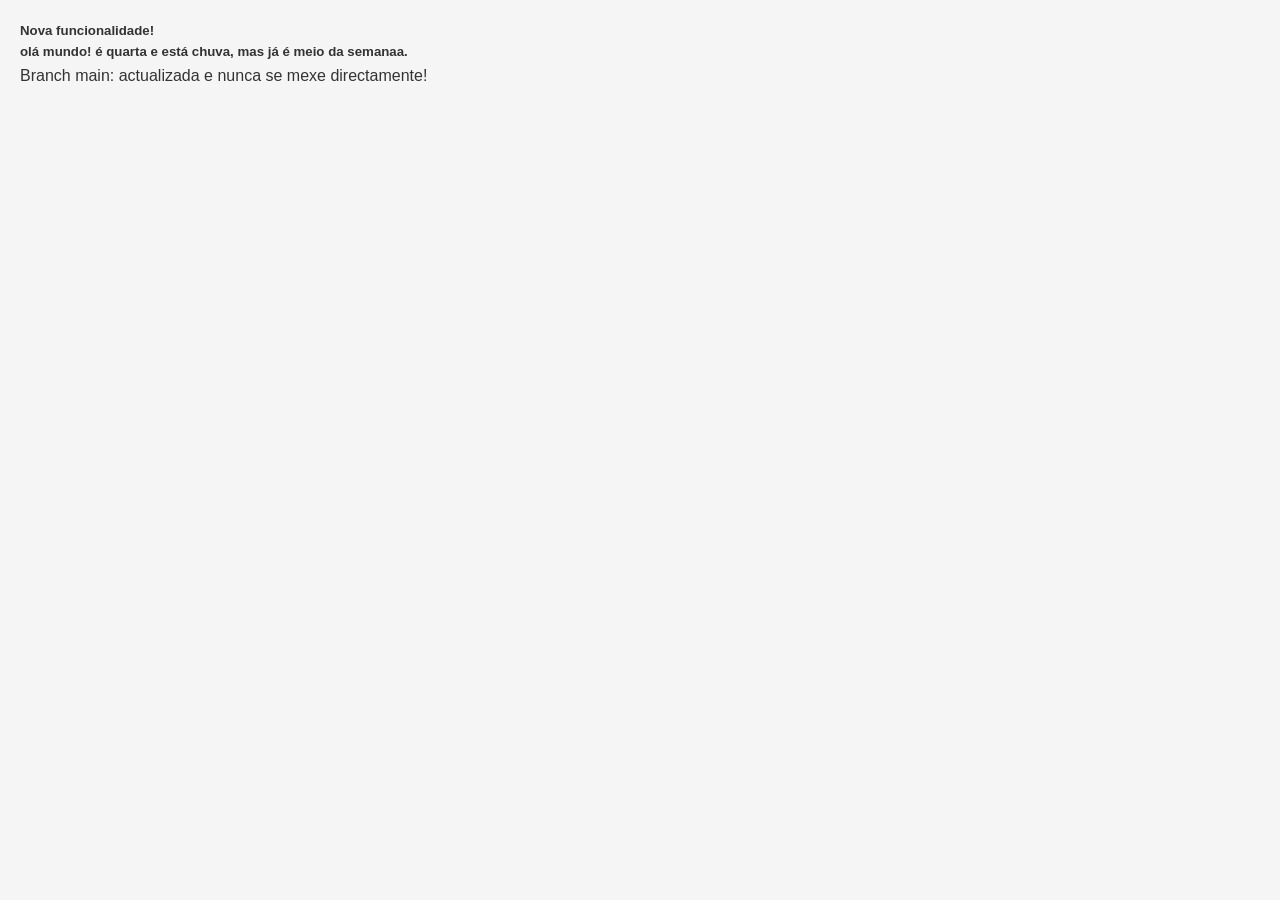
==== index.html @ 02f299ce "1commit" ====
<!DOCTYPE html>
<html lang="en">
<head>
    <meta charset="UTF-8">
    <meta name="viewport" content="width=device-width, initial-scale=1.0">
    <title>hello World</title>
    <link rel="stylesheet" href="style.css">
</head>
<body>
    <h5>Nova funcionalidade!</h5>
    <h5>olá mundo! é quarta e está chuva, mas já é meio da semanaa.</h5>
    <p>Branch main: actualizada e nunca se mexe directamente!</p>
</body>
</html>
---- style.css ----
/* Reset básico */
* {
  margin: 0;
  padding: 0;
  box-sizing: border-box;
}

/* Estilo geral da página */
body {
  font-family: Arial, Helvetica, sans-serif;
  background-color: #f4f4f4d6;
  color: #333;
  line-height: 1.6;
  padding: 20px;
}

/* Cabeçalho */
header {
  background-color: #090909;
  color: white;
  padding: 15px;
  text-align: center;
}

/* Navegação */
nav ul {
  list-style: none;
  display: flex;
  justify-content: center;
  gap: 20px;
  margin-top: 10px;
}

nav a {
  color: white;
  text-decoration: none;
  font-weight: bold;
}

nav a:hover {
  text-decoration: underline;
}

/* Conteúdo principal */
main {
  background: white;
  padding: 20px;
  margin-top: 20px;
  border-radius: 8px;
}

/* Títulos */
h1, h2 {
  margin-bottom: 10px;
}

/* Botões */
button {
  background-color: #0077cc;
  color: white;
  border: none;
  padding: 10px 15px;
  border-radius: 5px;
  cursor: pointer;
}

button:hover {
  background-color: #005fa3;
}

/* Rodapé */
footer {
  text-align: center;
  margin-top: 20px;
  color: #777;
}
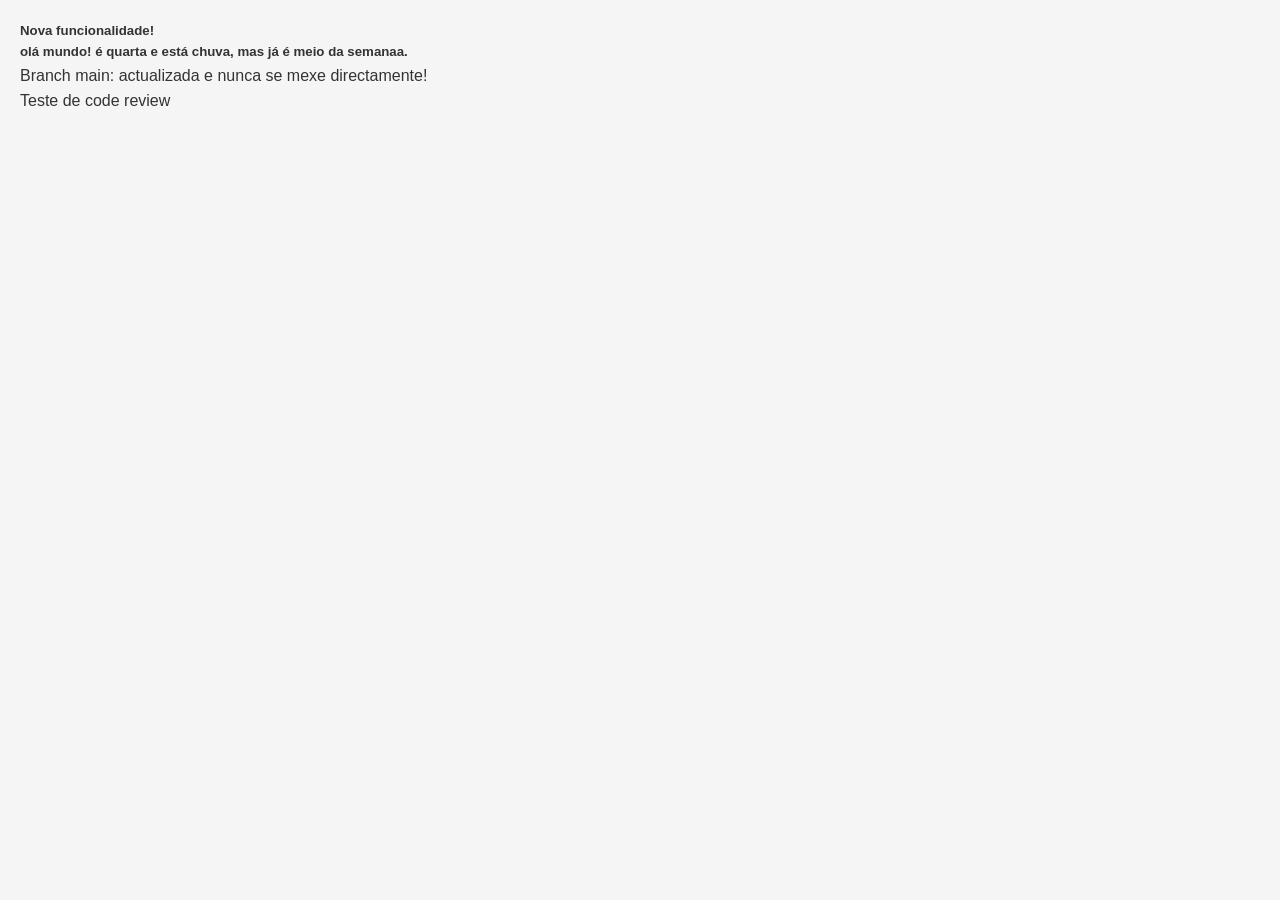
==== commit 8383b8e6: "code review" ====
--- a/index.html
+++ b/index.html
@@ -10,5 +10,6 @@
     <h5>Nova funcionalidade!</h5>
     <h5>olá mundo! é quarta e está chuva, mas já é meio da semanaa.</h5>
     <p>Branch main: actualizada e nunca se mexe directamente!</p>
+    <p>Teste de code review</p>
 </body>
 </html>
